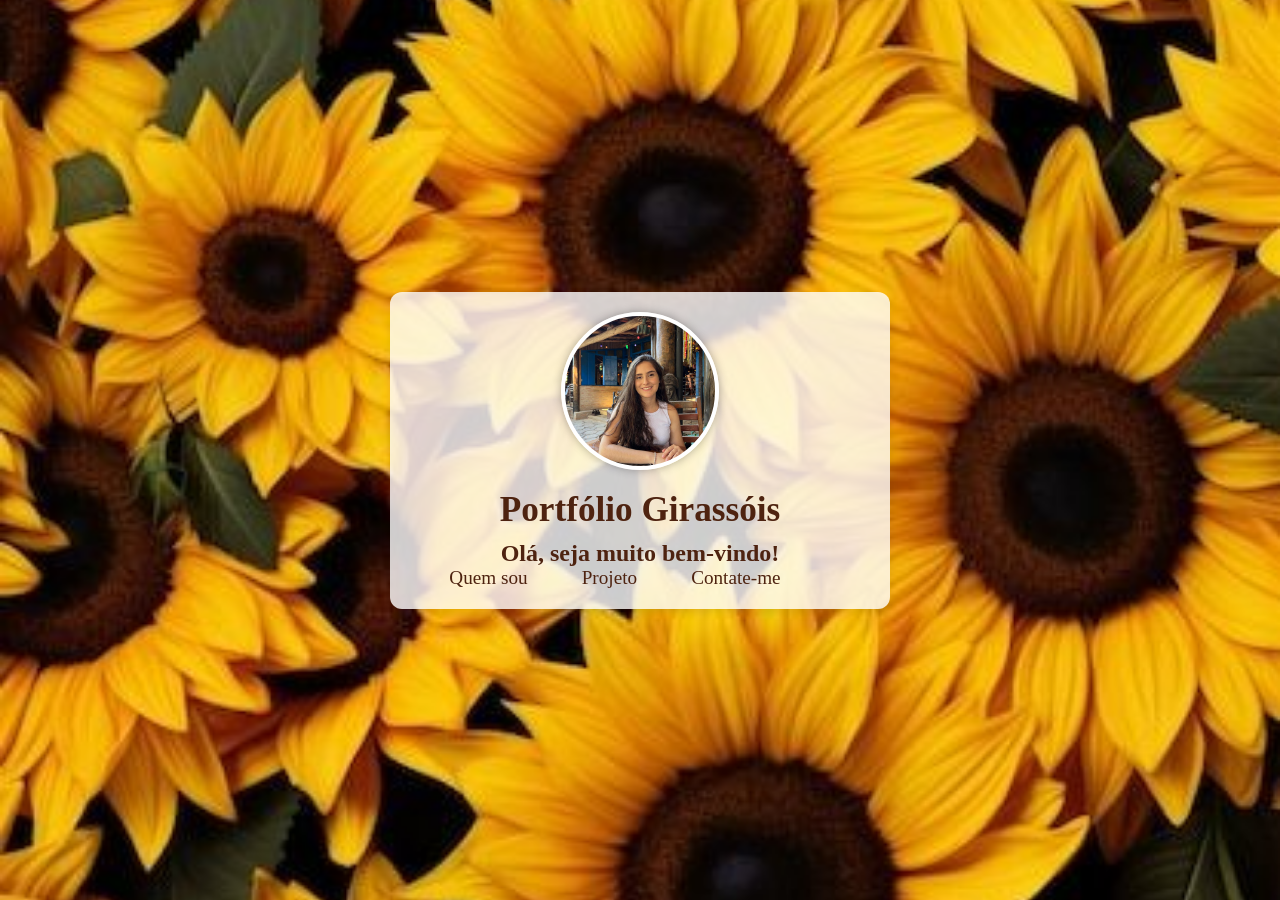
==== melhorar/Index.html @ e0386910 "Revisando" ====
<!DOCTYPE html>
<html lang="pt-BR">
  <head>
    <meta charset="UTF-8" />
    <link rel="stylesheet" href="style.css">
    <meta name="viewport" content="width=device-width, initial-scale=1.0" />
    <title>Document</title>
  </head>
  <body>
    <main class="conteiner">
      <section>
        <h1>Portfólio Girassóis</h1>
        <h2>Olá, seja muito bem-vindo!</h2>
        <nav class="nav">
          <ul>
            <li><a href="Quem_sou.html">Quem sou</a></li>
            <li><a href="Projeto.html">Projeto</a></li>
            <li><a href="Contate-me.html">Contate-me</a></li>
          </ul>
        </nav>
      </section>
    </main>
  </body>
</html>
---- melhorar/style.css ----
* {
	margin: 0;
	padding: 0;
	box-sizing: border-box;
}

body {
	font-size: 16px;
	overflow: hidden;
	font-family: 'Times New Roman', Times, serif;
	text-align: center;
	padding: 70px;
	height: 100vh;
	display: flex;
	justify-content: center;
	align-items: center;
	background-image: url('Girrassóis.jpg');
	background-size: cover;
	background-repeat: no-repeat;
	background-position: center;
	color: #4e2310;
}

.conteiner {
	width: 500px;
	padding: 20px;
	background-color: rgba(255, 255, 255, 0.8);
	border-radius: 12px;
	box-shadow: 0px 4px 8px rgba(0, 0, 0, 0.1);
}

.conteiner::before {
	content: "";
	display: block;
	width: 150px;
	height: 150px;
	margin: 0 auto 20px auto;
	background-image: url('yasmin.jpg');
	background-size: cover;
	background-position: center;
	border-radius: 50%;
	border: 4px solid white;
	box-shadow: 0 0 10px rgba(0, 0, 0, 0.3);
}

h1 {
	font-size: 2.2em;
	color: #4e2310;
	margin-bottom: 10px;
}

h3 {
	color: #6b4e4b;
	font-weight: normal;
	margin-bottom: 30px;
}

h4 {
	margin-top: 20px;
	color: #4e2310;
	font-size: 1.3em;
	border-bottom: 2px solid #c49a6c;
	display: inline-block;
	padding-bottom: 4px;
}

p {
	text-align: justify;
	line-height: 1.8;
	margin: 15px 0;
	color: #4e2310;
}

.conteiner:hover {
	transform: scale(1.02);
	transition: 0.3s ease;
}

ul {
	margin: auto;
}

.nav {
	display: flex;
	flex-direction: row;
}

.nav li {
	font-size: 1.2rem;
	display: inline;
	align-items: center;
	margin-right: 50px;
}

a {
	color: inherit;
	text-decoration: none;
}

a:hover {
	text-decoration: underline;
}
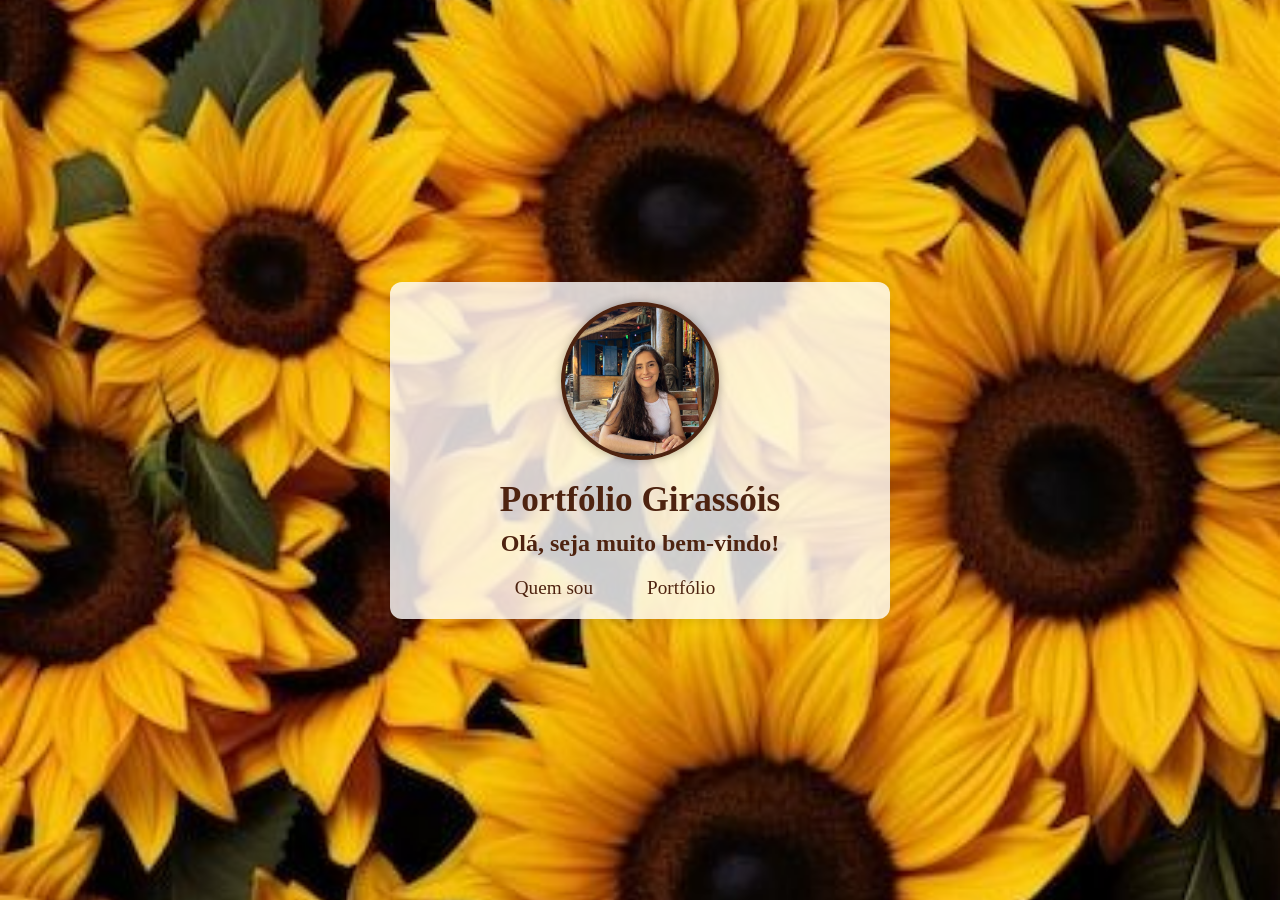
==== commit c8384b15: "final" ====
--- a/melhorar/Index.html
+++ b/melhorar/Index.html
@@ -4,7 +4,7 @@
     <meta charset="UTF-8" />
     <link rel="stylesheet" href="style.css">
     <meta name="viewport" content="width=device-width, initial-scale=1.0" />
-    <title>Document</title>
+    <title>Inicio</title>
   </head>
   <body>
     <main class="conteiner">
@@ -14,8 +14,7 @@
         <nav class="nav">
           <ul>
             <li><a href="Quem_sou.html">Quem sou</a></li>
-            <li><a href="Projeto.html">Projeto</a></li>
-            <li><a href="Contate-me.html">Contate-me</a></li>
+            <li><a href="Projeto.html">Portfólio</a></li>
           </ul>
         </nav>
       </section>
--- a/melhorar/style.css
+++ b/melhorar/style.css
@@ -39,14 +39,19 @@
 	background-size: cover;
 	background-position: center;
 	border-radius: 50%;
-	border: 4px solid white;
+	border: 4px solid #4e2310;
 	box-shadow: 0 0 10px rgba(0, 0, 0, 0.3);
 }
 
 h1 {
-	font-size: 2.2em;
+	font-size: 2.2em; 	
 	color: #4e2310;
 	margin-bottom: 10px;
+}
+
+h2{
+	color: #4e2310;
+	margin-bottom: 20px;
 }
 
 h3 {
